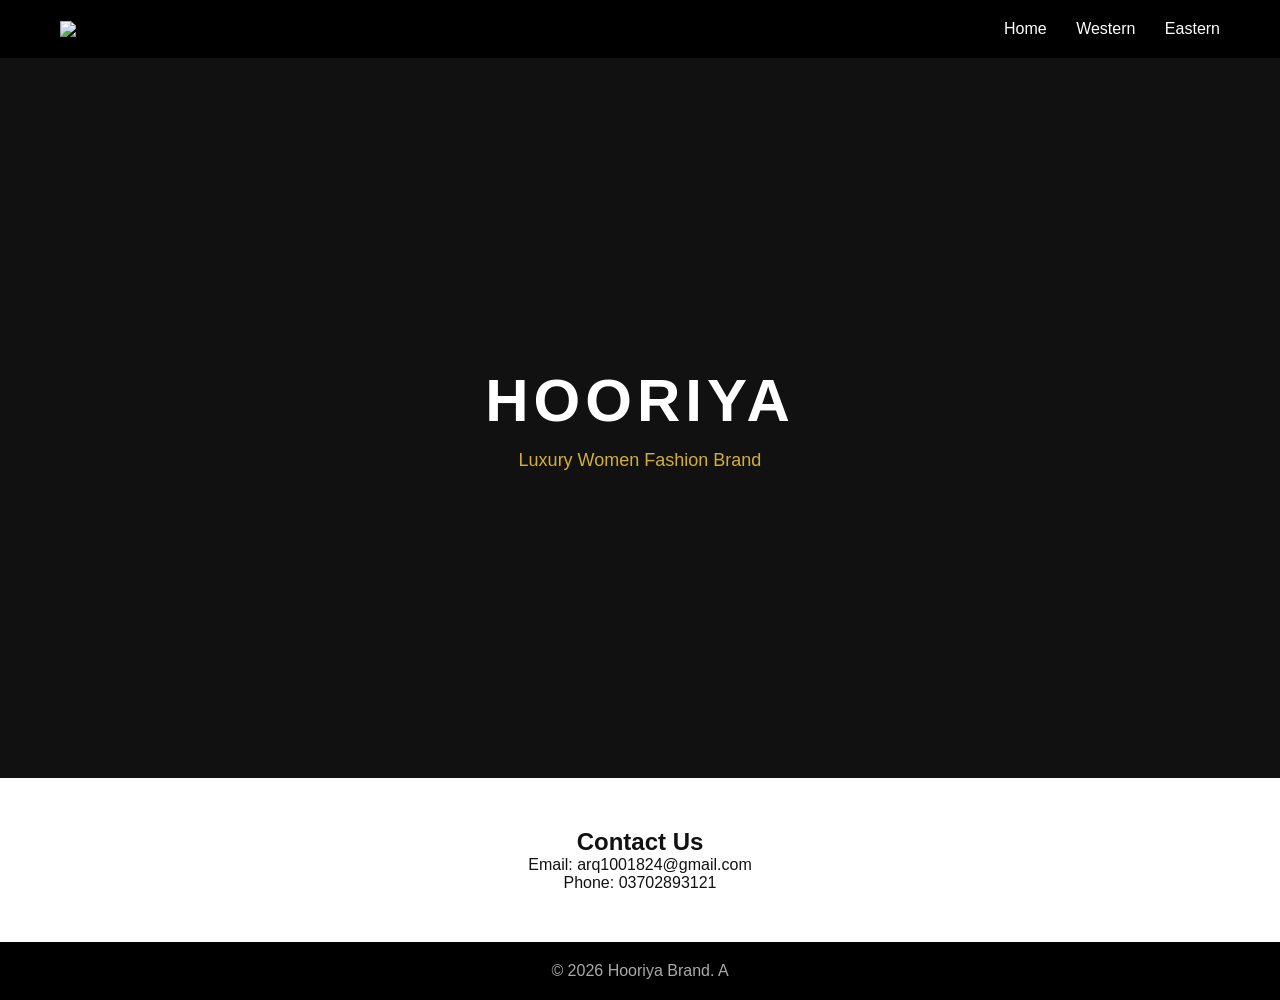
==== index.html @ 4ec5e523 "Add files via upload" ====
<!DOCTYPE html>
<html lang="en">
<head>
<meta charset="UTF-8">
<meta name="viewport" content="width=device-width, initial-scale=1.0">
<title>Hooriya | Luxury Women Fashion</title>
<link rel="stylesheet" href="style.css">
</head>
<body>

<header>
    <img src="images/logo.png" class="logo">
    <nav>
        <a href="index.html">Home</a>
        <a href="western.html">Western</a>
        <a href="eastern.html">Eastern</a>
    </nav>
</header>

<section class="hero">
    <h1>HOORIYA</h1>
    <p>Luxury Women Fashion Brand</p>
</section>

<section class="contact">
    <h2>Contact Us</h2>
    <p>Email: arq1001824@gmail.com</p>
    <p>Phone: 03702893121</p>
</section>

<footer>
    <p>© 2026 Hooriya Brand. A
---- style.css ----
*{
    margin:0;
    padding:0;
    box-sizing:border-box;
}

body{
    font-family: 'Segoe UI', sans-serif;
    background:#f8f8f8;
    color:#111;
}

header{
    display:flex;
    justify-content:space-between;
    align-items:center;
    padding:20px 60px;
    background:#000;
}

.logo{
    width:100px;
}

nav a{
    color:#fff;
    text-decoration:none;
    margin-left:25px;
    font-weight:500;
    transition:0.3s;
}

nav a:hover{
    color:#d4af37;
}

.hero{
    height:80vh;
    background:#111;
    color:#fff;
    display:flex;
    flex-direction:column;
    justify-content:center;
    align-items:center;
    text-align:center;
}

.hero h1{
    font-size:60px;
    letter-spacing:5px;
}

.hero p{
    margin-top:15px;
    font-size:18px;
    color:#d4af37;
}

.collection{
    padding:60px;
    text-align:center;
}

.collection h2{
    margin-bottom:40px;
    font-size:32px;
}

.gallery{
    display:grid;
    grid-template-columns:repeat(auto-fit, minmax(250px,1fr));
    gap:20px;
}

.gallery img{
    width:100%;
    border-radius:10px;
    transition:0.4s;
}

.gallery img:hover{
    transform:scale(1.05);
}

.contact{
    padding:50px;
    text-align:center;
    background:#fff;
}

footer{
    background:#000;
    color:#aaa;
    text-align:center;
    padding:20px;
}
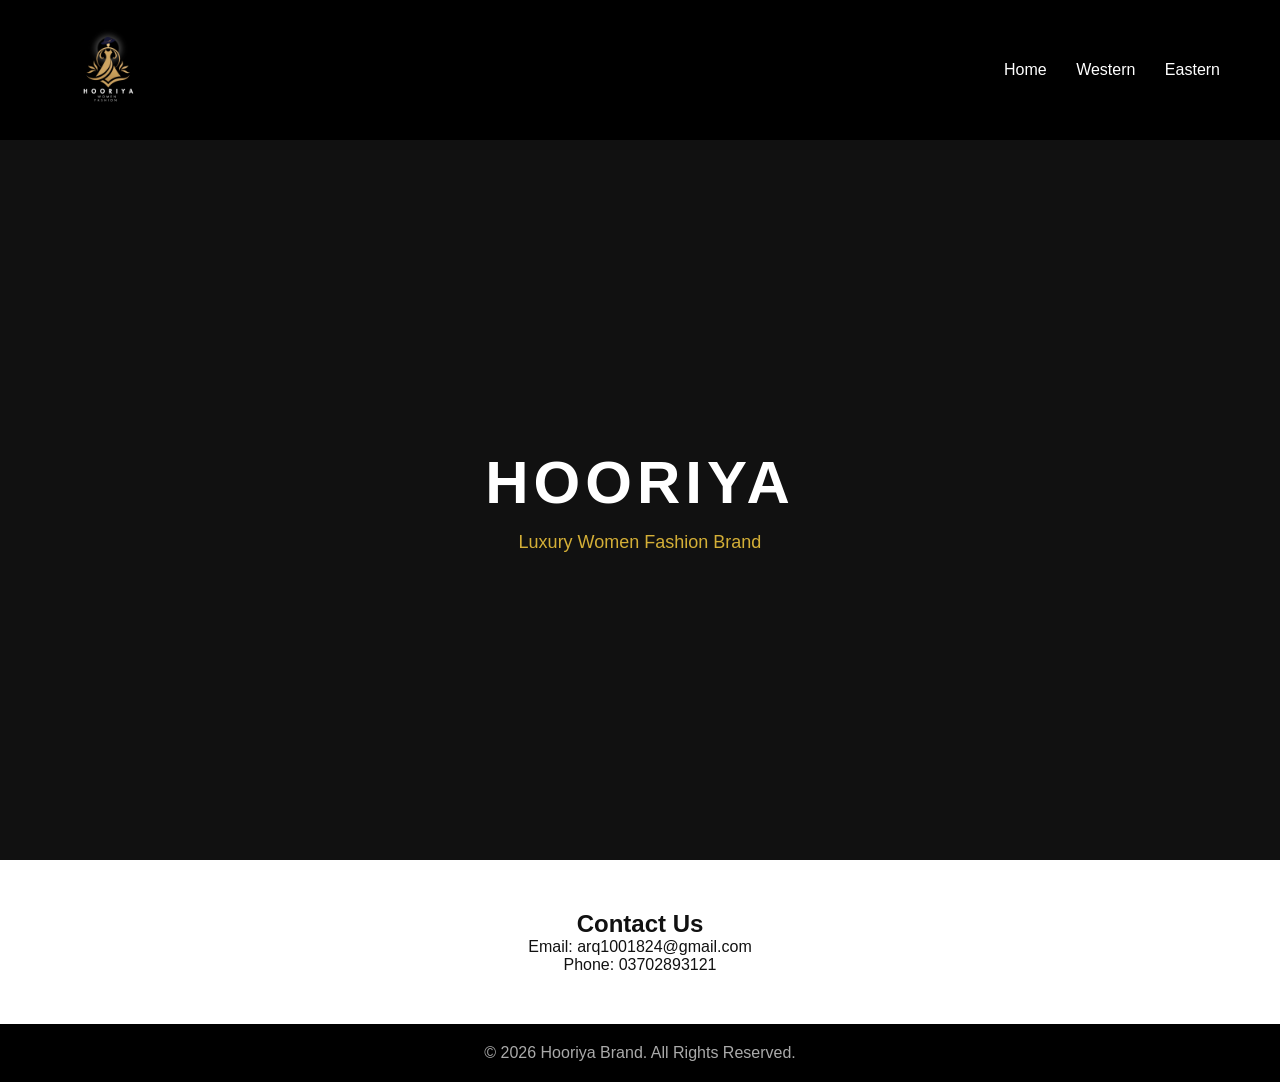
==== commit df7e2c4b: "Fix logo source and add alt attribute Updated logo image source and added alt text." ====
--- a/index.html
+++ b/index.html
@@ -9,7 +9,7 @@
 <body>
 
 <header>
-    <img src="images/logo.png" class="logo">
+    <img src="logo.png" class="logo" alt="Hooriya Logo">
     <nav>
         <a href="index.html">Home</a>
         <a href="western.html">Western</a>
@@ -29,4 +29,9 @@
 </section>
 
 <footer>
-    <p>© 2026 Hooriya Brand. A
+    <p>© 2026 Hooriya Brand. All Rights Reserved.</p>
+</footer>
+
+</body>
+</html>
+
